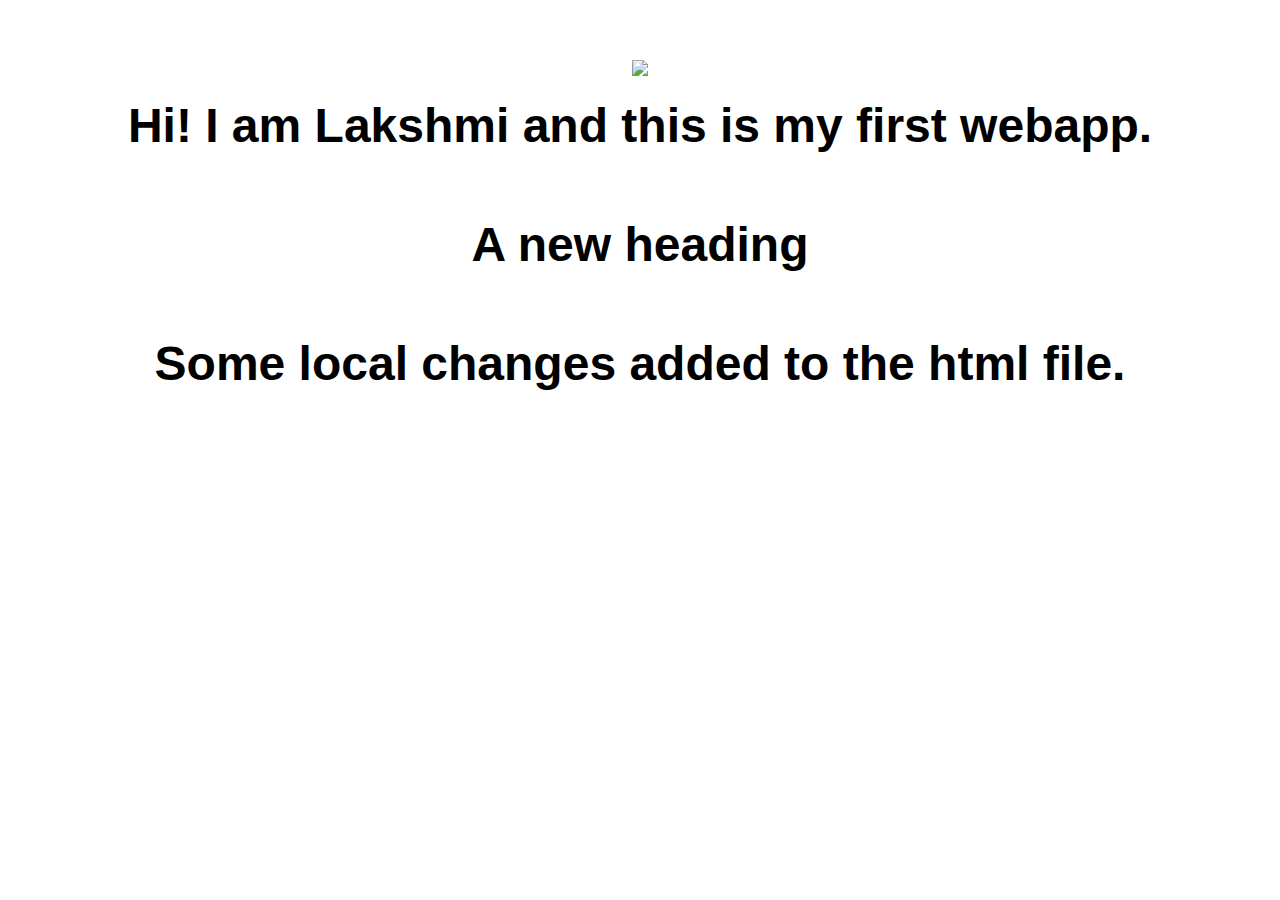
==== ui/index.html @ 2a9db552 "[imad-console] Updates ui/index.html" ====
<!doctype html>
<html>
    <head>
        <link href="/ui/style.css" rel="stylesheet" />
    </head>
    <body>
        <div class="center">
            <img src="/ui/madi.png" class="img-medium"/>
        </div>
        <br>
        <div class="center text-big bold">
            Hi! I am Lakshmi and this is my first webapp.
			<h4> A new heading </h4>
			Some local changes added to the html file.
        </div>
        <script>alert("Hi this is Lakshmi")</script>
        <script type="text/javascript" src="/ui/main.js">
        </script>
    </body>
</html>
---- ui/style.css ----
body {
    font-family: sans-serif;
    margin-top: 60px;
}

.center {
    text-align: center;
}

.text-big {
    font-size: 300%;
}

.bold {
    font-weight: bold;
}

.img-medium {
    height: 200px;
}

.container{
    max-width: 800px;
    margin: 0 auto;
    color: #5d5b5b;
    font-family: sans-serif;
    padding-left: 20px;
    padding-right: 20px;
}
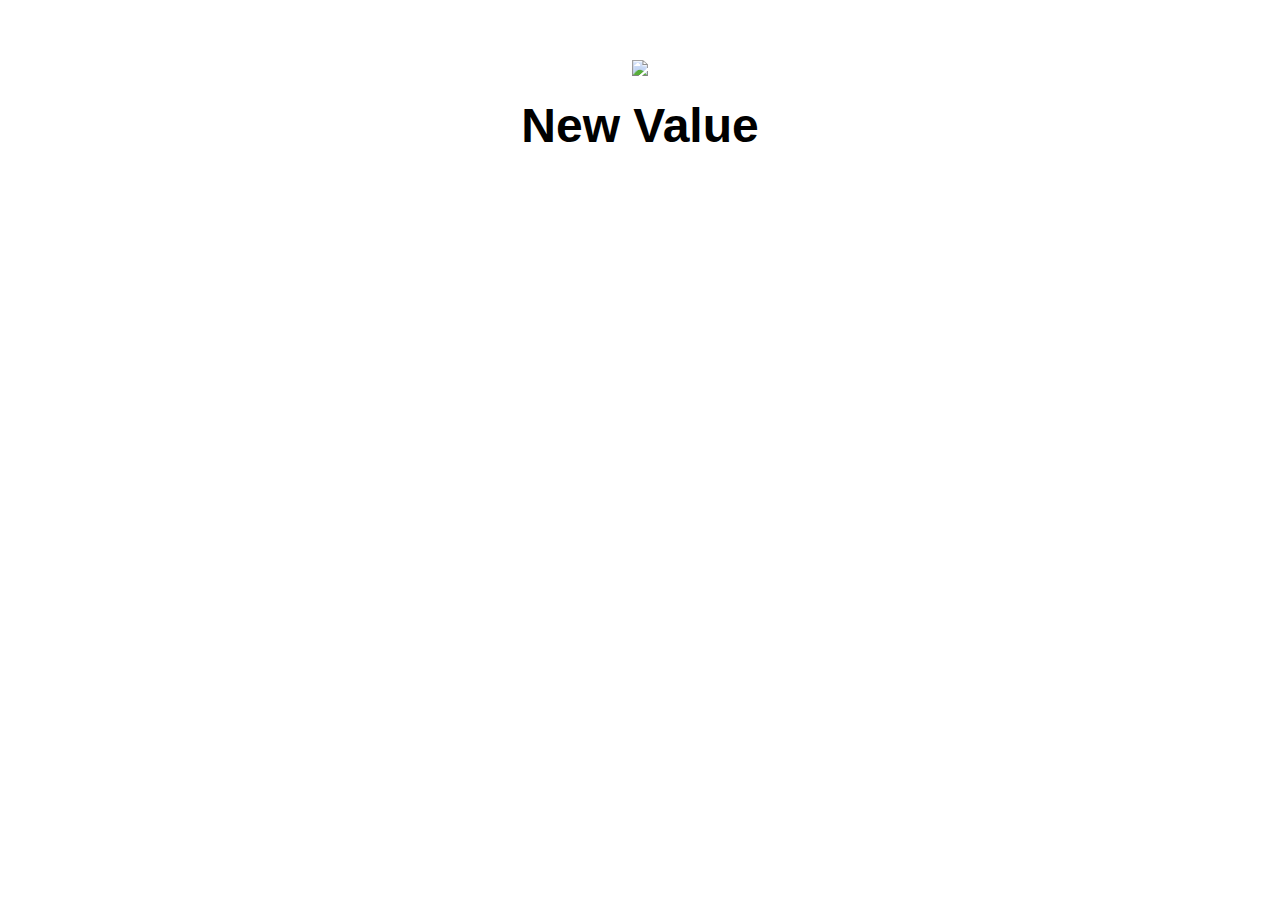
==== commit 3a510652: "[imad-console] Updates ui/index.html" ====
--- a/ui/index.html
+++ b/ui/index.html
@@ -5,10 +5,10 @@
     </head>
     <body>
         <div class="center">
-            <img src="/ui/madi.png" class="img-medium"/>
+            <img id="madi" src="/ui/madi.png" class="img-medium"/>
         </div>
         <br>
-        <div class="center text-big bold">
+        <div id="main-text" class="center text-big bold">
             Hi! I am Lakshmi and this is my first webapp.
 			<h4> A new heading </h4>
 			Some local changes added to the html file.
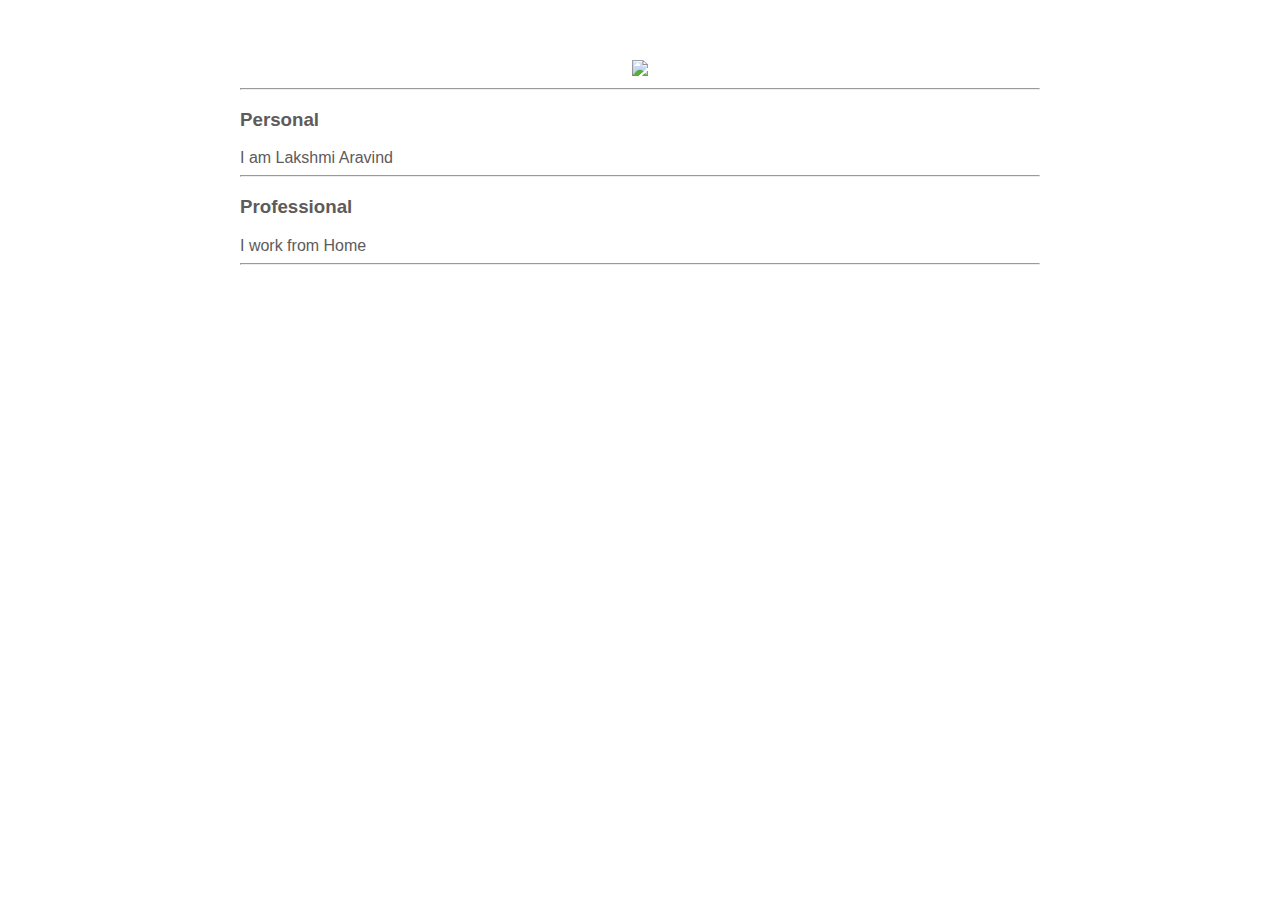
==== commit f7f80fa2: "[imad-console] Updates ui/index.html" ====
--- a/ui/index.html
+++ b/ui/index.html
@@ -1,19 +1,22 @@
-<!doctype html>
+ <!doctype html>
 <html>
     <head>
         <link href="/ui/style.css" rel="stylesheet" />
     </head>
     <body>
-        <div class="center">
-            <img id="madi" src="/ui/madi.png" class="img-medium"/>
+        <div class="container">    
+            <div class="center">
+                <img id="madi" src="https://pbs.twimg.com/profile_images/892984877942841345/uMahJVpc_400x400.jpg" class="img-medium"/>
+            </div>
+            <hr/>
+            <h3>Personal</h3>
+            <div>I am Lakshmi Aravind</div>
+            <hr/>
+            <h3>Professional</h3>
+            <div>I work from Home</div>
+            <hr/>
+            <div class="footer"></div>
         </div>
-        <br>
-        <div id="main-text" class="center text-big bold">
-            Hi! I am Lakshmi and this is my first webapp.
-			<h4> A new heading </h4>
-			Some local changes added to the html file.
-        </div>
-        <script>alert("Hi this is Lakshmi")</script>
         <script type="text/javascript" src="/ui/main.js">
         </script>
     </body>
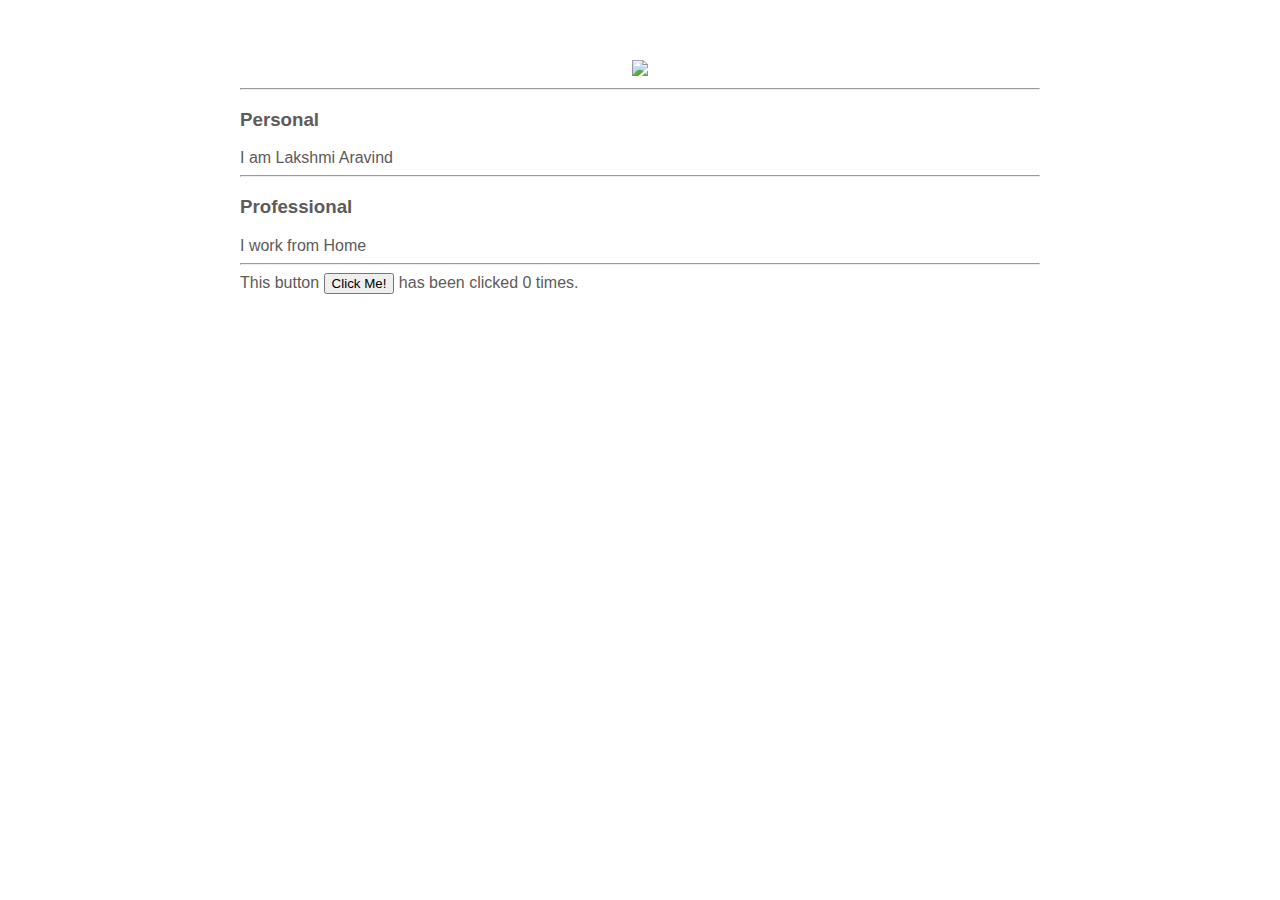
==== commit 9006301f: "[imad-console] Updates ui/index.html" ====
--- a/ui/index.html
+++ b/ui/index.html
@@ -15,7 +15,9 @@
             <h3>Professional</h3>
             <div>I work from Home</div>
             <hr/>
-            <div class="footer"></div>
+            <div class="footer">
+                This button <button id="counter">Click Me!</button> has been clicked <span id = "count">0</span> times.
+            </div>
         </div>
         <script type="text/javascript" src="/ui/main.js">
         </script>
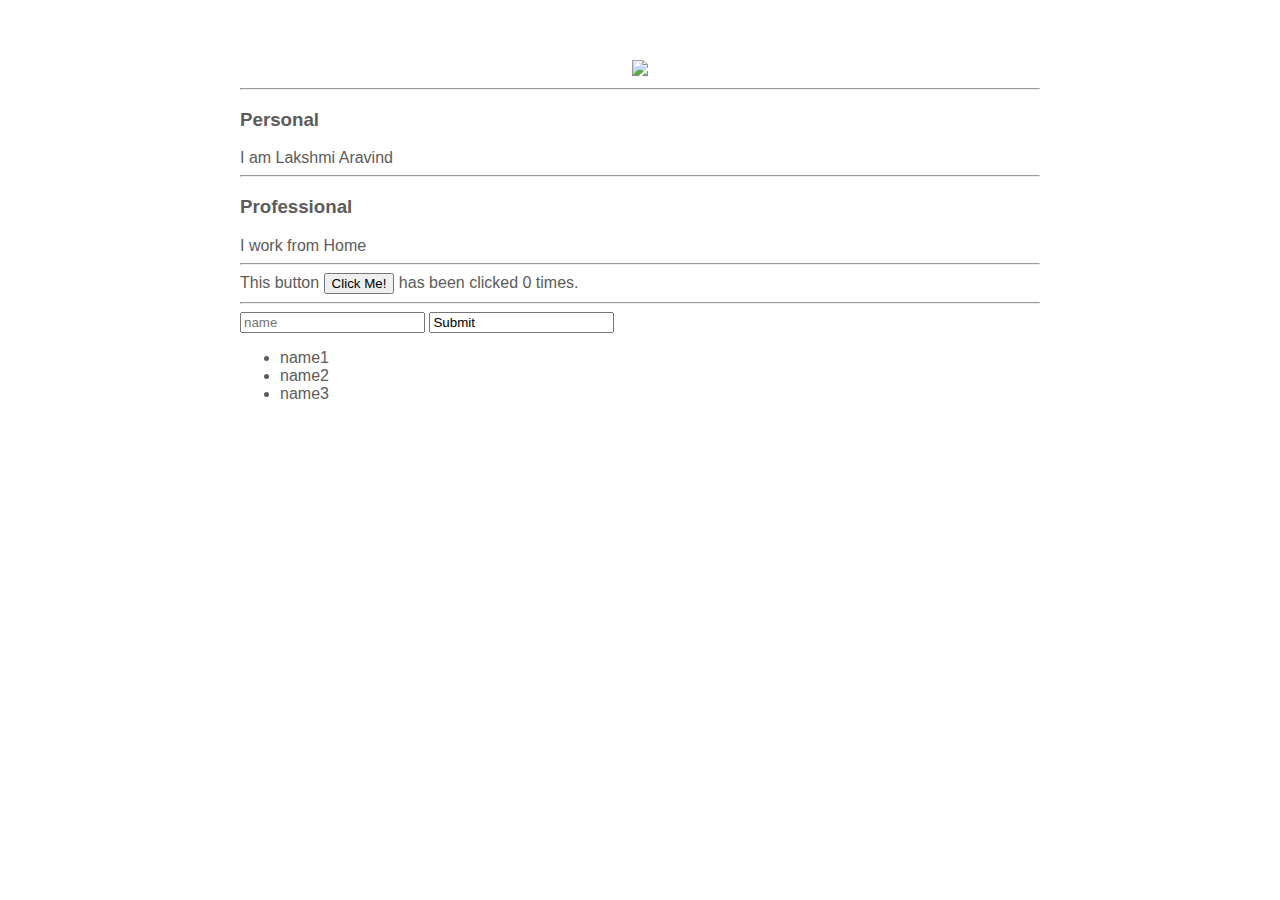
==== commit c4c67d49: "[imad-console] Updates ui/index.html" ====
--- a/ui/index.html
+++ b/ui/index.html
@@ -18,6 +18,15 @@
             <div class="footer">
                 This button <button id="counter">Click Me!</button> has been clicked <span id = "count">0</span> times.
             </div>
+            <hr/>
+            <input type="text" id="name" placeholder="name" />
+            <input type="sumit" value="Submit" />
+            <br>
+            <ul>
+                <li>name1</li>
+                <li>name2</li>
+                <li>name3</li>
+            </ul>
         </div>
         <script type="text/javascript" src="/ui/main.js">
         </script>
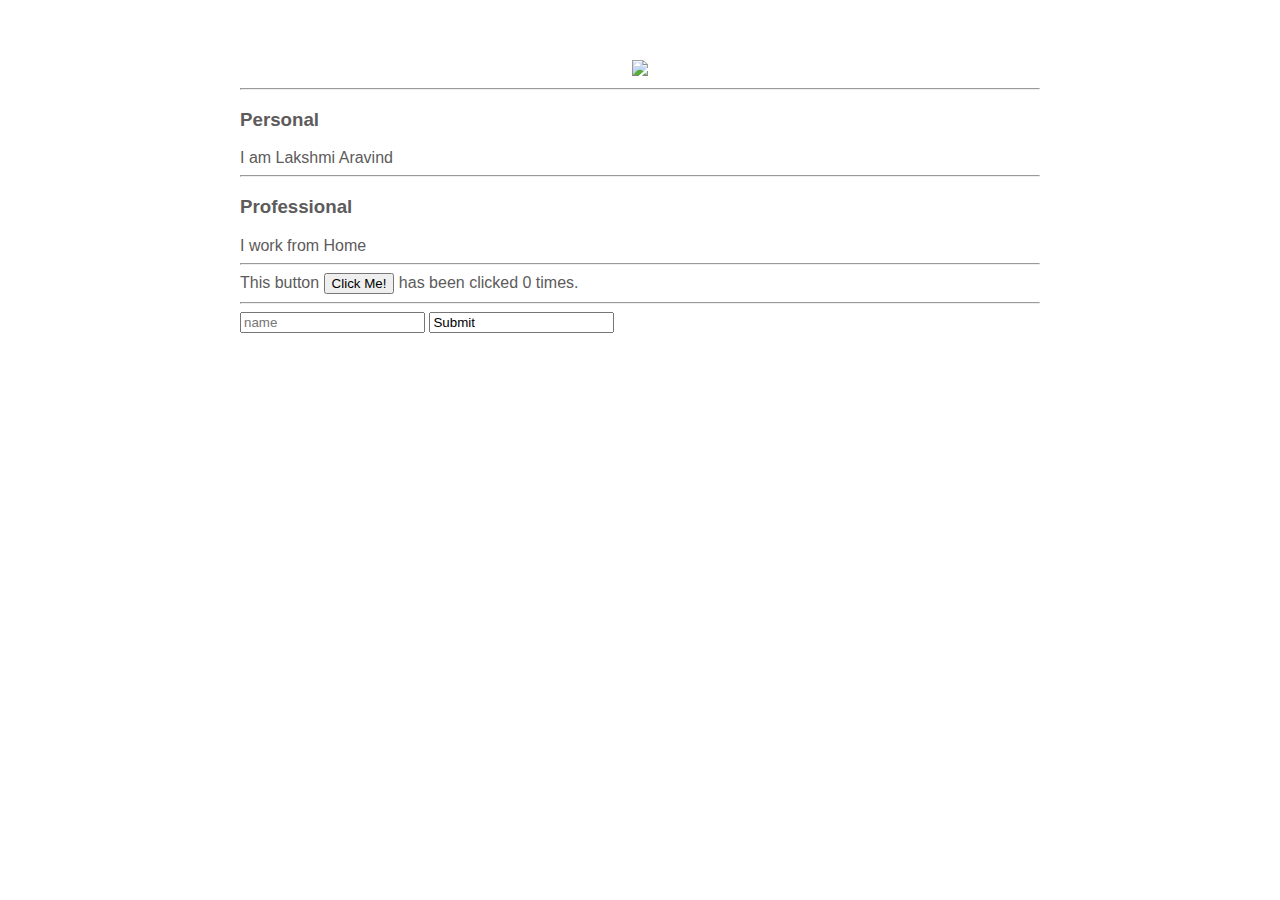
==== commit 1db30fc1: "[imad-console] Updates ui/index.html" ====
--- a/ui/index.html
+++ b/ui/index.html
@@ -20,12 +20,10 @@
             </div>
             <hr/>
             <input type="text" id="name" placeholder="name" />
-            <input type="sumit" value="Submit" />
+            <input type="sumit" value="Submit" id="submit_btn" />
             <br>
-            <ul>
-                <li>name1</li>
-                <li>name2</li>
-                <li>name3</li>
+            <ul id="namelist">
+                
             </ul>
         </div>
         <script type="text/javascript" src="/ui/main.js">
